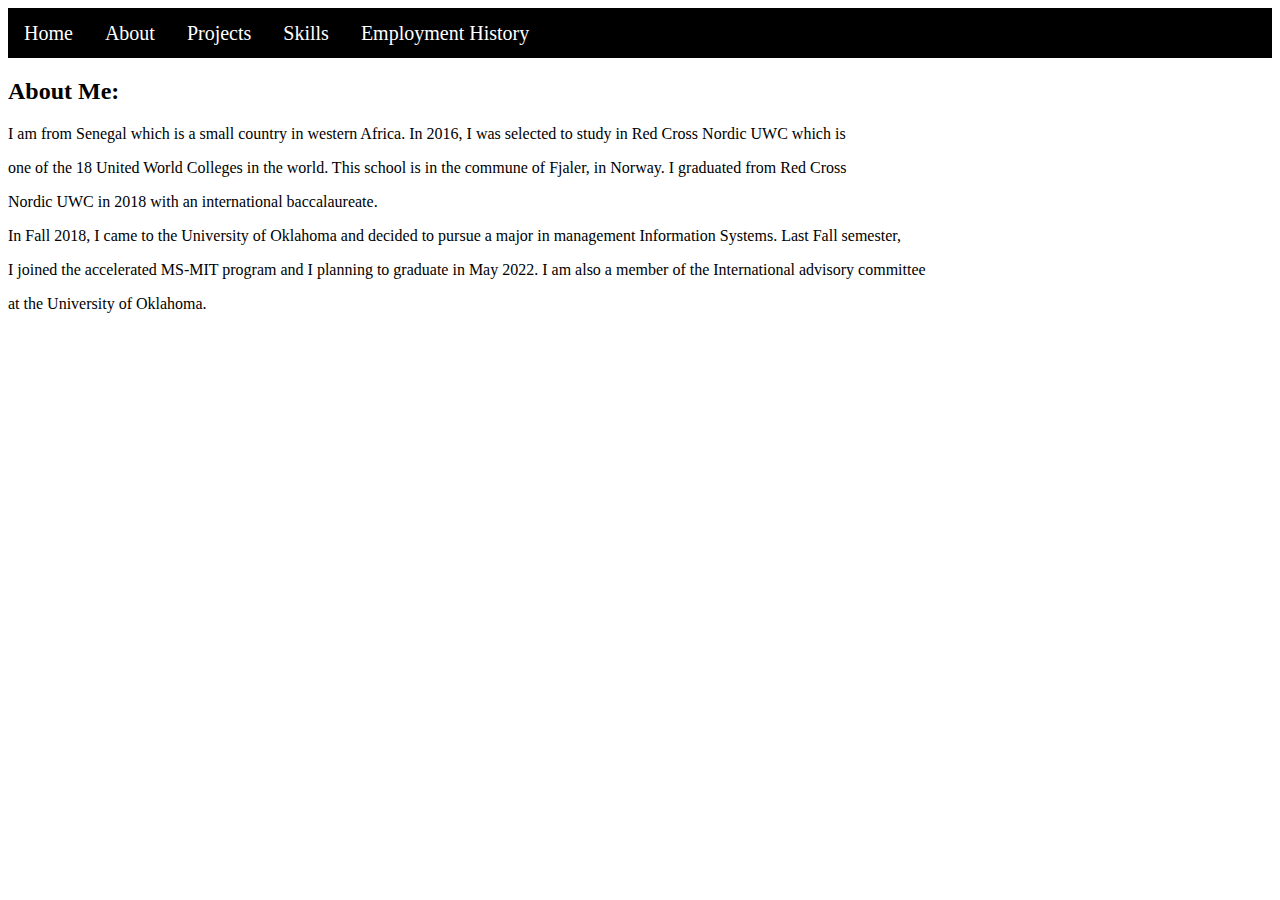
==== about.html @ 65873290 "first commit" ====
<!DOCTYPE html>

<head>
    <meta charset='utf-8'>
    <title>About</title>
    <link rel="stylesheet" href="CSS_Personal_Website.css">

</head>
<body>
    <nav class="tabs">
        <a target="_self" href="index.html">Home</a>
        <a target="_self" href="about.html">About</a>
        <a target="_self" href="projects.html">Projects</a>
        <a target="_self" href="skills.html">Skills</a>
        <a target="_self" href="employment.html">Employment History</a>
    </nav>

    <h2>About Me: </h2>

    <p>I am from Senegal which is a small country in western Africa. In 2016, I was selected to study in Red Cross Nordic UWC which is</p>
    <p>one of the 18 United World Colleges in the world. This school is in the commune of Fjaler, in Norway. I graduated from Red Cross 
    <p>Nordic UWC in 2018 with an international baccalaureate.</p>
    <p>In Fall 2018, I came to the University of Oklahoma and decided to pursue a major in management Information Systems. Last Fall semester,</p> 
    <p>I joined the accelerated MS-MIT program and I planning to graduate in May 2022. I am also a member of the International advisory committee</p> 
    <p>at the University of Oklahoma. </p>
</body>
---- CSS_Personal_Website.css ----
.tabs{
    width: 100%;
    height: 50px;
    background-color:black;
}

    .tabs a {
        float: left;
        color: white;
        text-align: center;
        padding: 14px 16px;
        text-decoration: none;
        font-size: 20px;
    }

    .profile{
        background-color:aqua;
        padding:14px;
        height: 10px;
        width: 10%;
    }
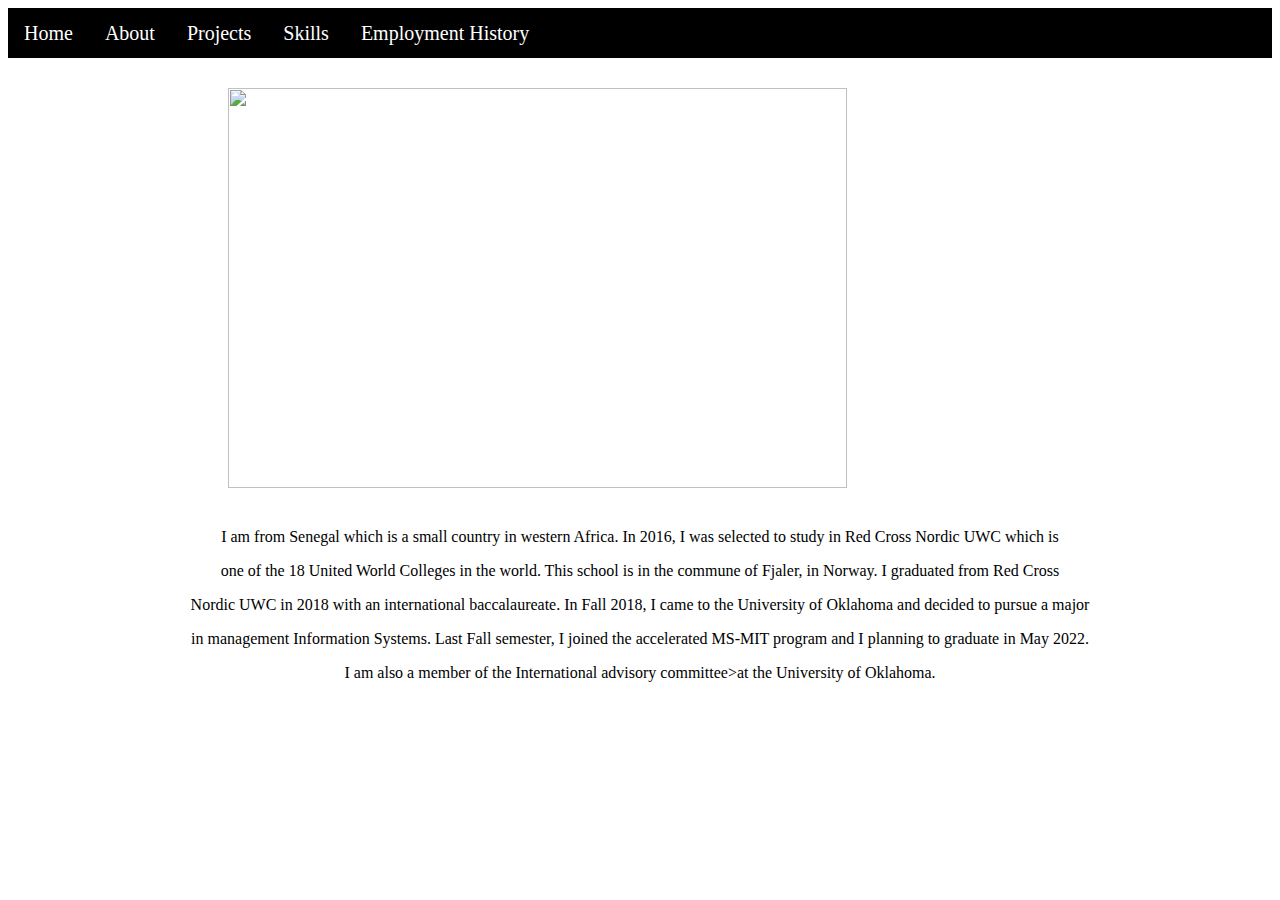
==== commit 24aafe8b: "cm" ====
--- a/about.html
+++ b/about.html
@@ -1,4 +1,4 @@
-<!DOCTYPE html>
+﻿<!DOCTYPE html>
 
 <head>
     <meta charset='utf-8'>
@@ -15,12 +15,16 @@
         <a target="_self" href="employment.html">Employment History</a>
     </nav>
 
-    <h2>About Me: </h2>
+    <div class="about">
+        <img src="http://images4.fanpop.com/image/photos/20300000/ABOUT-ME-its-me-20390945-600-400.gif" />
+    </div>
 
-    <p>I am from Senegal which is a small country in western Africa. In 2016, I was selected to study in Red Cross Nordic UWC which is</p>
-    <p>one of the 18 United World Colleges in the world. This school is in the commune of Fjaler, in Norway. I graduated from Red Cross 
-    <p>Nordic UWC in 2018 with an international baccalaureate.</p>
-    <p>In Fall 2018, I came to the University of Oklahoma and decided to pursue a major in management Information Systems. Last Fall semester,</p> 
-    <p>I joined the accelerated MS-MIT program and I planning to graduate in May 2022. I am also a member of the International advisory committee</p> 
-    <p>at the University of Oklahoma. </p>
+    <div class="par2">
+        <p>I am from Senegal which is a small country in western Africa. In 2016, I was selected to study in Red Cross Nordic UWC which is</p>
+        <p>one of the 18 United World Colleges in the world. This school is in the commune of Fjaler, in Norway. I graduated from Red Cross</p>
+        <p>Nordic UWC in 2018 with an international baccalaureate. In Fall 2018, I came to the University of Oklahoma and decided to pursue a major</p>
+        <p>in management Information Systems. Last Fall semester, I joined the accelerated MS-MIT program and I planning to graduate in May 2022.</p>
+        <p>I am also a member of the International advisory committee>at the University of Oklahoma. </p>
+    </div>
+
 </body>--- a/CSS_Personal_Website.css
+++ b/CSS_Personal_Website.css
@@ -1,7 +1,7 @@
-.tabs{
+.tabs {
     width: 100%;
     height: 50px;
-    background-color:black;
+    background-color: black;
 }
 
     .tabs a {
@@ -13,9 +13,47 @@
         font-size: 20px;
     }
 
-    .profile{
-        background-color:aqua;
-        padding:14px;
-        height: 10px;
-        width: 10%;
-    }+.purpose {
+    text-align: center;
+    padding-bottom: 10px;
+}
+
+img {
+    padding-left: 220px;
+    height: 400px;
+    width: 70%;
+}
+
+.intro {
+    text-align: center;
+}
+
+.par p {
+    text-align: center;
+}
+
+.about {
+    padding-top: 30px;
+    padding-bottom: 20px;
+}
+
+.par2 p {
+    text-align: center;
+}
+
+.aboutImg {
+    padding-left: 220px;
+    padding-bottom: 50px;
+    height: 400px;
+    width: 70%;
+}
+
+.projects {
+    padding-top: 30px;
+    padding-bottom: 20px;
+    padding-right: 100px;
+}
+
+.projects-intro {
+    text-align: center;
+}
